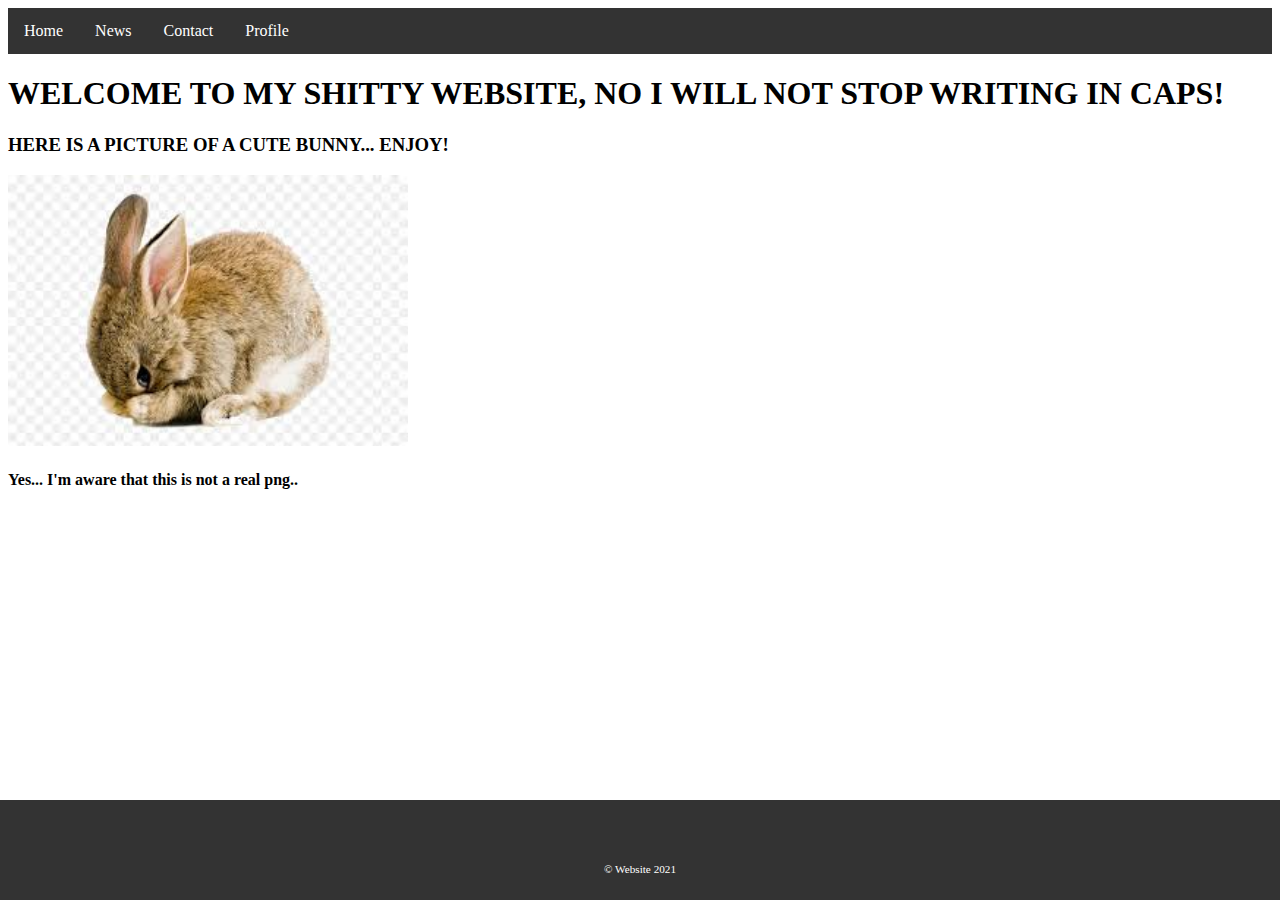
==== Index.html @ 2c8cd8a5 "cleaning" ====
<!DOCTYPE html>
<html>
<head>
  <title>Home</title>
  <meta name="viewport" content="width=device-width, initial-scale=1">
  <link rel="stylesheet" href="FooterStyle.css">
  <style>

  ul {
    list-style-type: none;
    margin: 0;
    padding: 0;
    overflow: hidden;
    background-color: #333;
  }

  li {
    float: left;
  }

  li a {
    display: block;
    color: white;
    text-align: center;
    padding: 14px 16px;
    text-decoration: none;
  }

  li a:hover {
    background-color: #111;
  }
  </style>
</head>
<body>

  <ul>
    <li><a class="active" href="Index.html">Home</a></li>
    <li><a href="#news">News</a></li>
    <li><a href="Contact.html">Contact</a></li>
    <li><a href="Profile.html">Profile</a></li>
  </ul>

</body>
<main>
  <body>
    <h1>WELCOME TO MY SHITTY WEBSITE, NO I WILL NOT STOP WRITING IN CAPS!</h1>
    <h3>HERE IS A PICTURE OF A CUTE BUNNY... ENJOY!</h3>
    <div style="margin-left 100px;">
      <img src="Bunny.png" alt="Cute bunny" style="width:400px;">
    </div>
    <h4>Yes... I'm aware that this is not a real png..</h4>
  </body>
</main>

<footer>
  <p class="copyright">© Website 2021</p>
</footer>
</html>
---- FooterStyle.css ----
footer {
  position: fixed;
  float: bottom;
  align-items: bottom;
  flex-direction: column;
  display: flex;
  height: 100px;
  width: 100%;
  background-color: #333333;
  bottom:0;
  margin-left:-8px;
}

p.copyright {
  position: absolute;
  width: 100%;
  color: #fff;
  line-height: 40px;
  font-size: 0.7em;
  text-align: center;
  bottom:0;
}
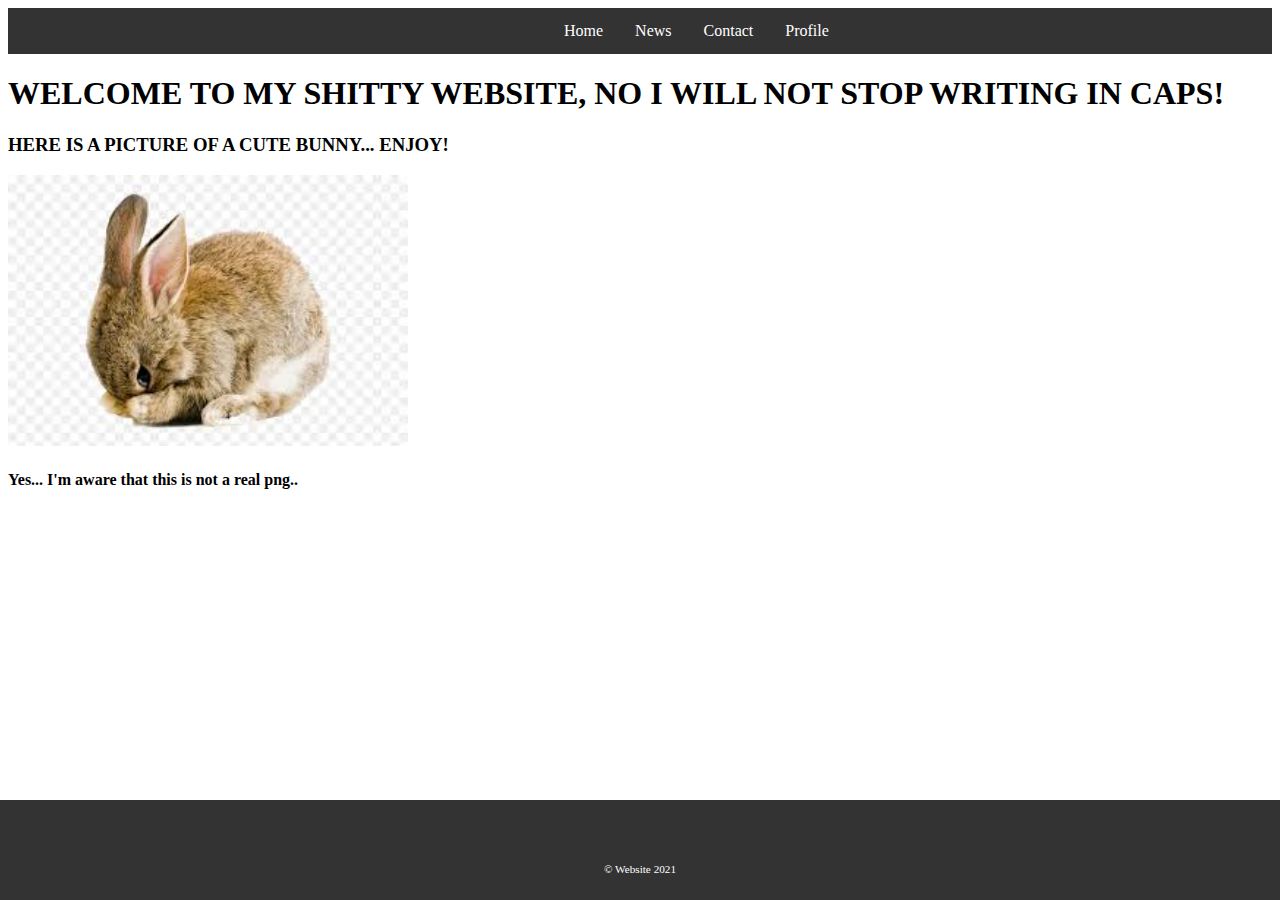
==== commit 1381510c: "reeeeeeeeee" ====
--- a/Index.html
+++ b/Index.html
@@ -1,44 +1,21 @@
 <!DOCTYPE html>
-<html>
+<html lang="en">
 <head>
   <title>Home</title>
-  <meta name="viewport" content="width=device-width, initial-scale=1">
-  <link rel="stylesheet" href="FooterStyle.css">
-  <style>
+  <meta charset="utf-8">
+  <meta name="Stef's Website" content="width=device-width, initial-scale=1">
+  <link rel="stylesheet" href="GlobalStyle.css">
 
-  ul {
-    list-style-type: none;
-    margin: 0;
-    padding: 0;
-    overflow: hidden;
-    background-color: #333;
-  }
-
-  li {
-    float: left;
-  }
-
-  li a {
-    display: block;
-    color: white;
-    text-align: center;
-    padding: 14px 16px;
-    text-decoration: none;
-  }
-
-  li a:hover {
-    background-color: #111;
-  }
-  </style>
 </head>
 <body>
-
-  <ul>
-    <li><a class="active" href="Index.html">Home</a></li>
-    <li><a href="#news">News</a></li>
-    <li><a href="Contact.html">Contact</a></li>
-    <li><a href="Profile.html">Profile</a></li>
-  </ul>
+  <nav>
+    <ul>
+      <li><a class="active" href="Index.html">Home</a></li>
+      <li><a href="News.html">News</a></li>
+      <li><a href="Contact.html">Contact</a></li>
+      <li><a href="Profile.html">Profile</a></li>
+    </ul>
+  </nav>
 
 </body>
 <main>
--- a/GlobalStyle.css
+++ b/GlobalStyle.css
@@ -0,0 +1,58 @@
+ul {
+  list-style-type: none;
+  flex-direction: row;
+  display: flex ;
+  overflow: hidden;
+  background-color: #333;
+  align-items: center;
+  padding-left: 540px;
+  width: auto;
+  float: none;
+  margin: 0 auto;
+}
+
+li {
+  float: left;
+
+}
+
+li a {
+  display: block;
+  color: white;
+  text-align: center;
+  padding: 14px 16px;
+  text-decoration: none;
+
+}
+
+li a:hover {
+  background-color: #111;
+  color: #C99A22;
+}
+
+.nav {
+  margin-bottom: 60px;
+}
+
+footer {
+  position: fixed;
+  float: bottom;
+  align-items: bottom;
+  flex-direction: column;
+  display: flex;
+  height: 100px;
+  width: 100%;
+  background-color: #333333;
+  bottom:0;
+  margin-left:-8px;
+}
+
+p.copyright {
+  position: absolute;
+  width: 100%;
+  color: #fff;
+  line-height: 40px;
+  font-size: 0.7em;
+  text-align: center;
+  bottom:0;
+}
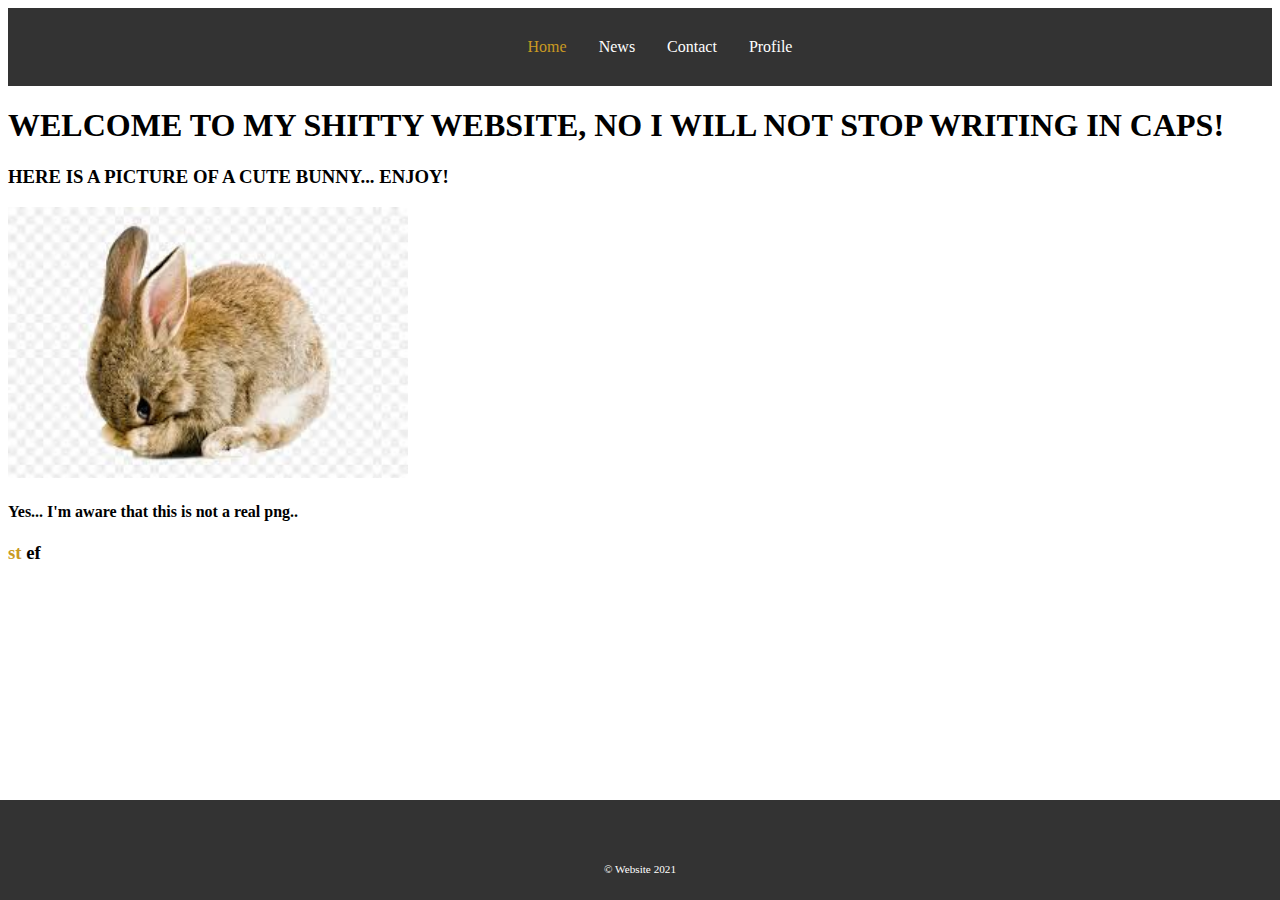
==== commit 808372a0: "1" ====
--- a/Index.html
+++ b/Index.html
@@ -5,17 +5,20 @@
   <meta charset="utf-8">
   <meta name="Stef's Website" content="width=device-width, initial-scale=1">
   <link rel="stylesheet" href="GlobalStyle.css">
+  <link rel="icon" href="iconhome.png">
 
 </head>
 <body>
-  <nav>
-    <ul>
-      <li><a class="active" href="Index.html">Home</a></li>
+ <div class="navContainer">
+   <nav>
+     <ul>
+      <li><a style="color:#C99A22" class="active" href="Index.html">Home</a></li>
       <li><a href="News.html">News</a></li>
       <li><a href="Contact.html">Contact</a></li>
       <li><a href="Profile.html">Profile</a></li>
-    </ul>
-  </nav>
+     </ul>
+   </nav>
+ </div>
 
 </body>
 <main>
@@ -26,6 +29,12 @@
       <img src="Bunny.png" alt="Cute bunny" style="width:400px;">
     </div>
     <h4>Yes... I'm aware that this is not a real png..</h4>
+    <div>
+      <h3>
+        <span style="color:#C99A22">st</span>
+        <span style="color:#000000;">ef </span>
+      </h3>
+    </div>
   </body>
 </main>
 
--- a/GlobalStyle.css
+++ b/GlobalStyle.css
@@ -1,14 +1,17 @@
+.navContainer{
+  flex-direction: row;
+  display: flex ;
+  background-color: #333;
+  justify-content: center;
+  width: auto;
+}
+
 ul {
   list-style-type: none;
-  flex-direction: row;
   display: flex ;
   overflow: hidden;
-  background-color: #333;
-  align-items: center;
-  padding-left: 540px;
-  width: auto;
   float: none;
-  margin: 0 auto;
+
 }
 
 li {
@@ -18,7 +21,7 @@
 
 li a {
   display: block;
-  color: white;
+  color: #FFFFFF;
   text-align: center;
   padding: 14px 16px;
   text-decoration: none;
@@ -27,7 +30,7 @@
 
 li a:hover {
   background-color: #111;
-  color: #C99A22;
+  color: #9B9B9B;
 }
 
 .nav {
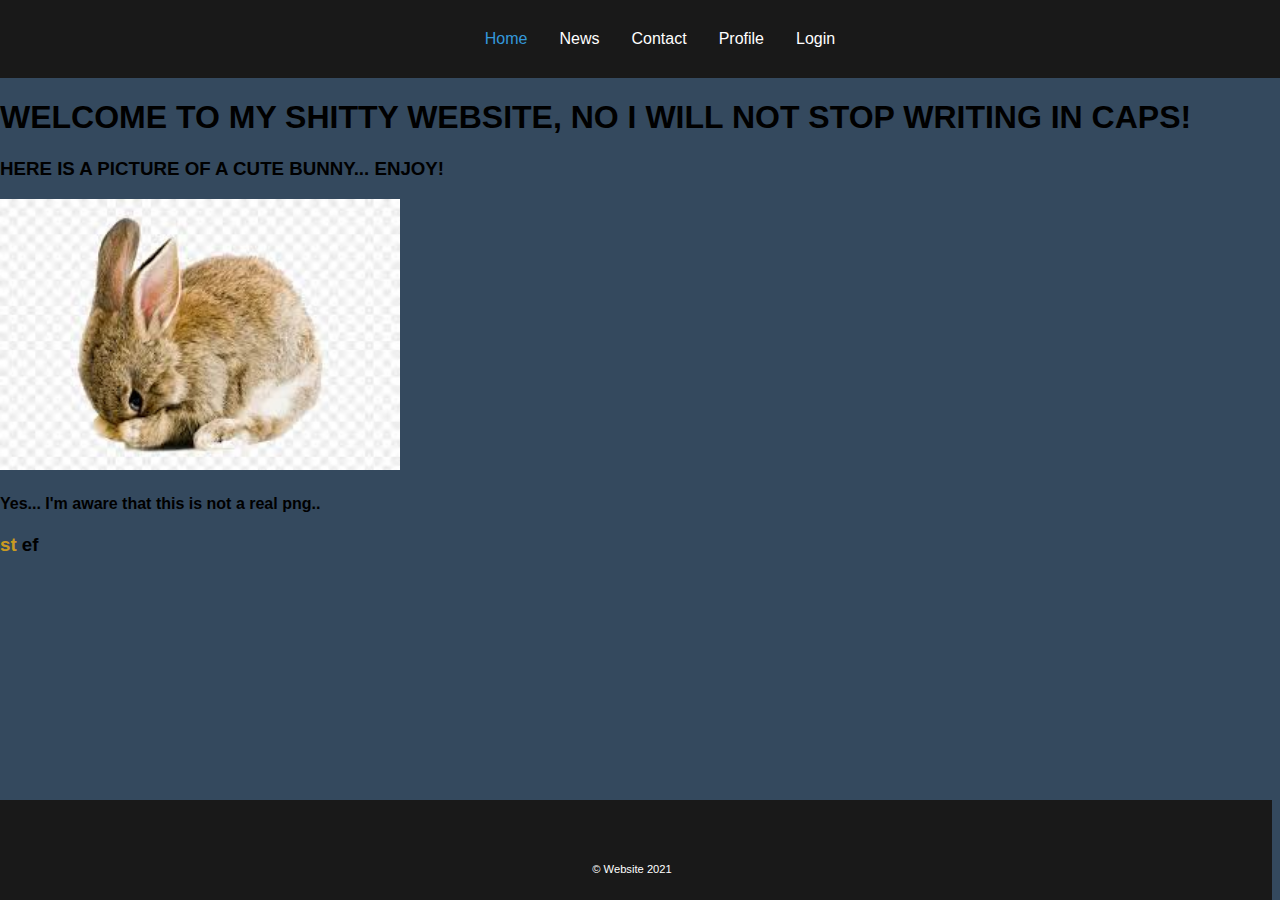
==== commit 453aa0e8: "v0.1.1" ====
--- a/Index.html
+++ b/Index.html
@@ -9,16 +9,17 @@
 
 </head>
 <body>
- <div class="navContainer">
-   <nav>
-     <ul>
-      <li><a style="color:#C99A22" class="active" href="Index.html">Home</a></li>
-      <li><a href="News.html">News</a></li>
-      <li><a href="Contact.html">Contact</a></li>
-      <li><a href="Profile.html">Profile</a></li>
-     </ul>
-   </nav>
- </div>
+  <div class="navContainer">
+    <nav>
+      <ul>
+        <li><a style="color:#3498db" class="active" href="Index.html">Home</a></li>
+        <li><a href="News.html">News</a></li>
+        <li><a href="Contact.html">Contact</a></li>
+        <li><a href="Profile.html">Profile</a></li>
+        <li><a href="Login.html">Login</a></li>
+      </ul>
+    </nav>
+  </div>
 
 </body>
 <main>
--- a/GlobalStyle.css
+++ b/GlobalStyle.css
@@ -1,7 +1,14 @@
+body{
+  margin: 0;
+  padding: 0;
+  font-family: sans-serif;
+  background: #34495e;
+}
+
 .navContainer{
   flex-direction: row;
   display: flex ;
-  background-color: #333;
+  background-color: #191919;
   justify-content: center;
   width: auto;
 }
@@ -30,7 +37,7 @@
 
 li a:hover {
   background-color: #111;
-  color: #9B9B9B;
+  color: #3498db;
 }
 
 .nav {
@@ -45,7 +52,7 @@
   display: flex;
   height: 100px;
   width: 100%;
-  background-color: #333333;
+  background-color: #191919;
   bottom:0;
   margin-left:-8px;
 }
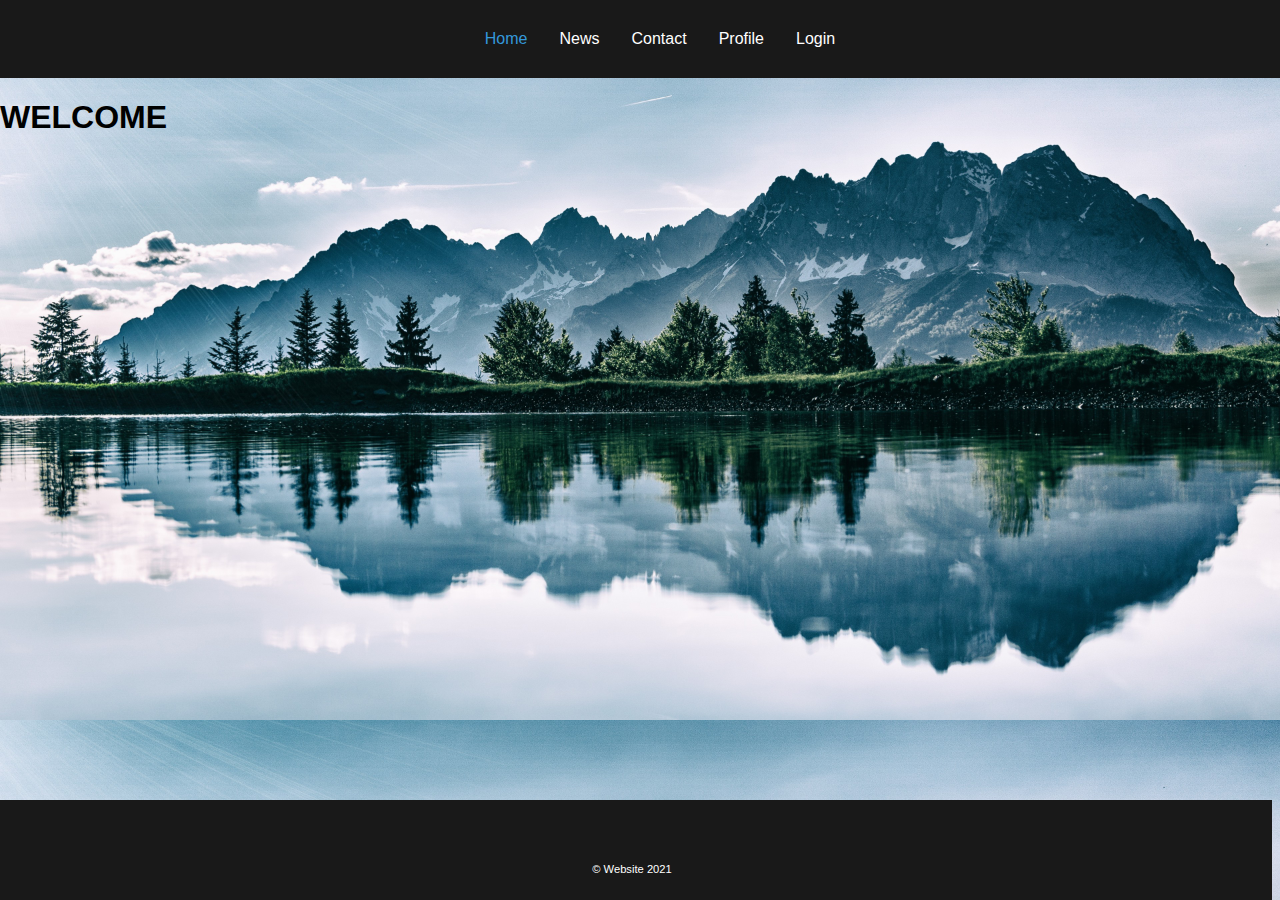
==== commit 8f223175: "." ====
--- a/Index.html
+++ b/Index.html
@@ -6,7 +6,13 @@
   <meta name="Stef's Website" content="width=device-width, initial-scale=1">
   <link rel="stylesheet" href="GlobalStyle.css">
   <link rel="icon" href="iconhome.png">
-
+<style>
+body{
+  background-size: 100%;
+  background-position: top;
+  background-image: url("mountain.jpg");
+}
+</style>
 </head>
 <body>
   <div class="navContainer">
@@ -24,17 +30,14 @@
 </body>
 <main>
   <body>
-    <h1>WELCOME TO MY SHITTY WEBSITE, NO I WILL NOT STOP WRITING IN CAPS!</h1>
-    <h3>HERE IS A PICTURE OF A CUTE BUNNY... ENJOY!</h3>
-    <div style="margin-left 100px;">
-      <img src="Bunny.png" alt="Cute bunny" style="width:400px;">
+
+
+    <div>
+
     </div>
-    <h4>Yes... I'm aware that this is not a real png..</h4>
-    <div>
-      <h3>
-        <span style="color:#C99A22">st</span>
-        <span style="color:#000000;">ef </span>
-      </h3>
+
+    <div >
+      <h1>WELCOME</h1>
     </div>
   </body>
 </main>
